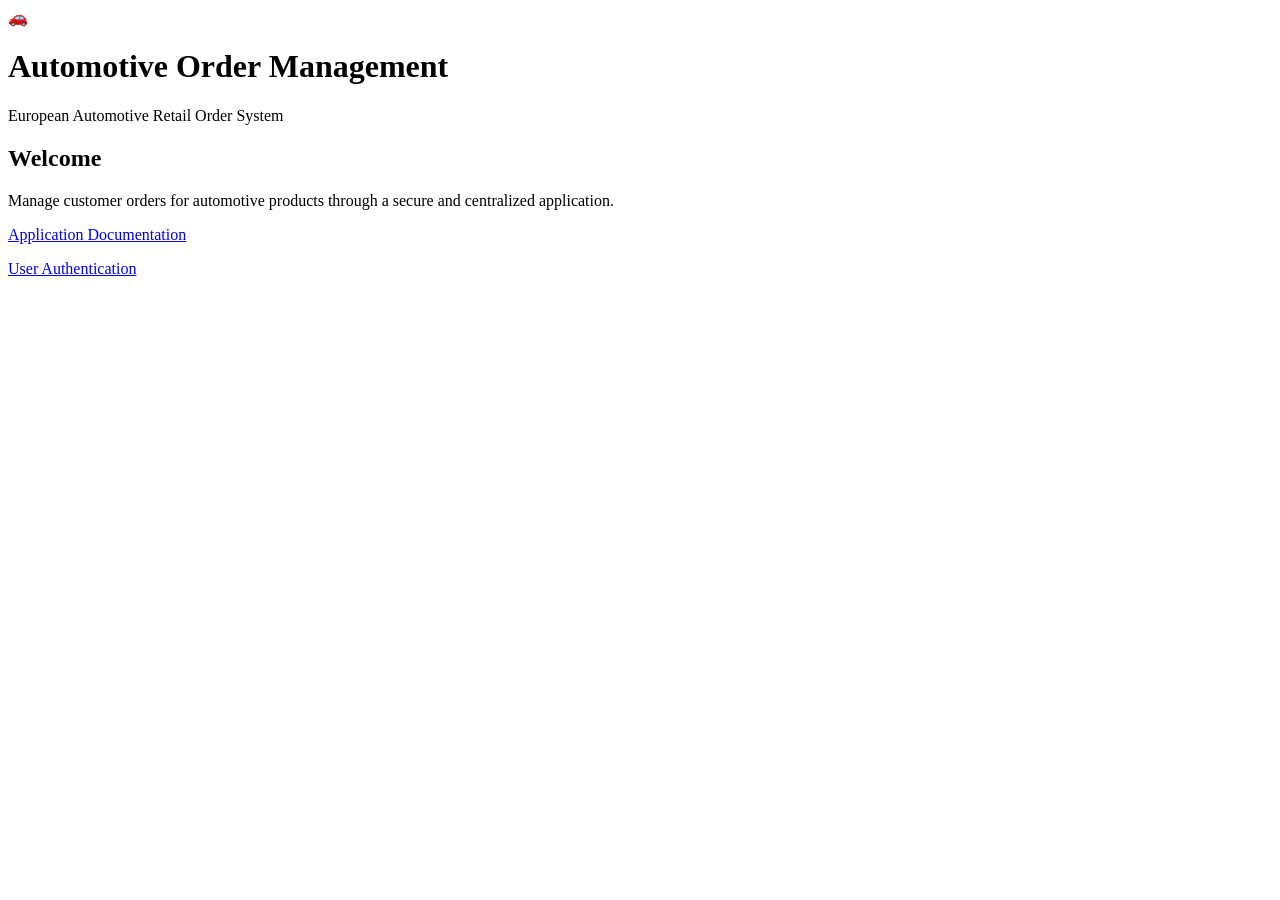
==== application/client/index.html @ 0a083071 "feat: add application navigation and session logout" ====
<!DOCTYPE html>
<html lang="en">
<head>
    <meta charset="UTF-8">
    <meta name="viewport" content="width=device-width, initial-scale=1.0">
    <title>Home | Automotive Order Management</title>
</head>
<body>

    <main>
        <header>
            <div aria-hidden="true">🚗</div>
            <h1>Automotive Order Management</h1>
            <p>European Automotive Retail Order System</p>
        </header>

        <section>
            <h2>Welcome</h2>

            <p>
                Manage customer orders for automotive products
                through a secure and centralized application.
            </p>

            <nav aria-label="Main navigation">
                <p>
                    <a href="documentation.html">
                        Application Documentation
                    </a>
                </p>

                <p>
                    <a href="login.html">
                        User Authentication
                    </a>
                </p>
            </nav>
        </section>
    </main>

</body>
</html>
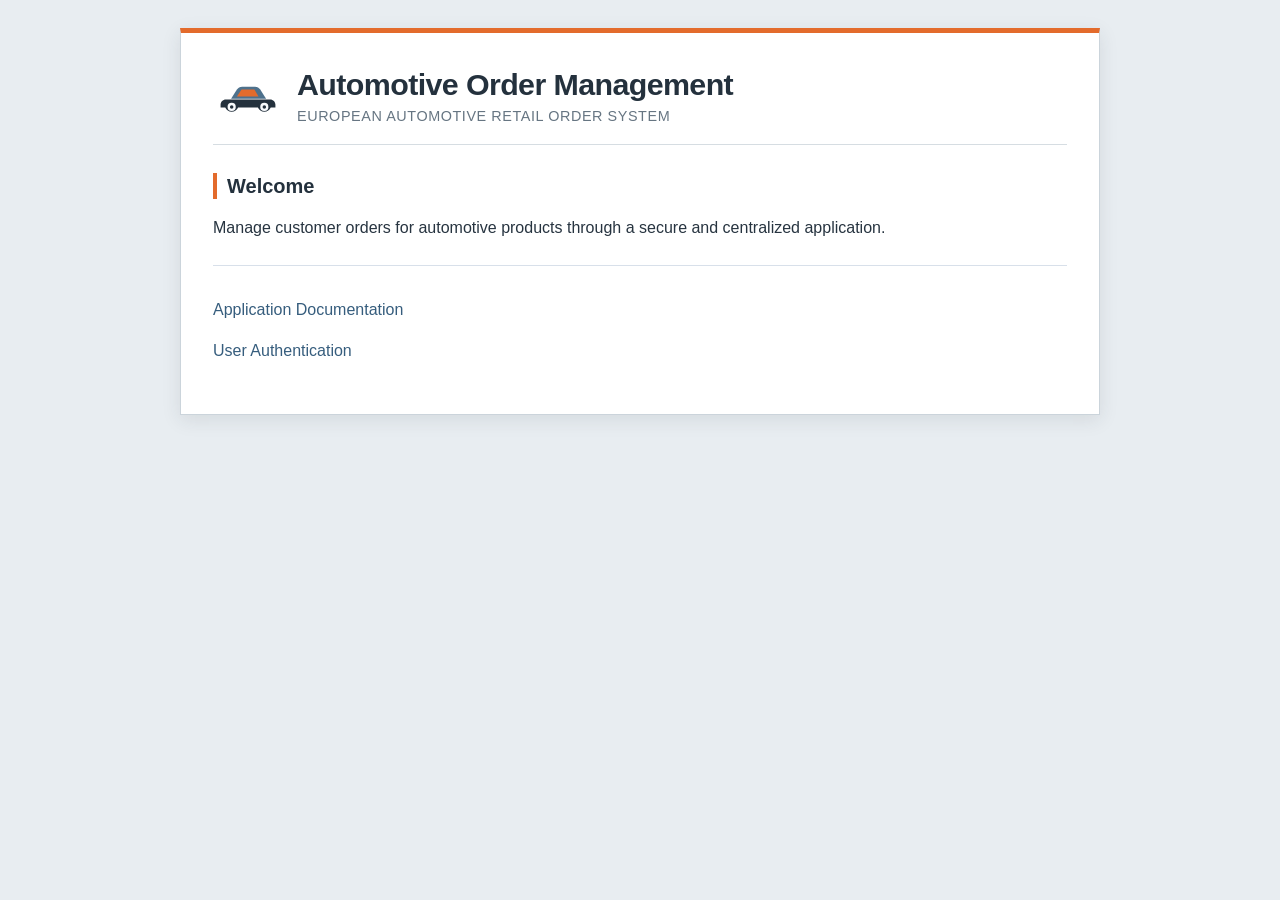
==== commit 7e2218e5: "style: improve automotive interface and document HTTPS setup" ====
--- a/application/client/index.html
+++ b/application/client/index.html
@@ -4,15 +4,19 @@
 <head>
     <meta charset="UTF-8">
     <meta name="viewport" content="width=device-width, initial-scale=1.0">
+    <link rel="stylesheet" href="styles.css">
     <title>Home | Automotive Order Management</title>
 </head>
 <body>
 
     <main>
-        <header>
+        <header class="brand-header">
             <div aria-hidden="true">🚗</div>
+            <img src="brand-mark.svg" alt="Automotive Order Management logo">
+            <div>
             <h1>Automotive Order Management</h1>
             <p>European Automotive Retail Order System</p>
+            </div>
         </header>
 
         <section>
--- a/application/client/styles.css
+++ b/application/client/styles.css
@@ -0,0 +1,252 @@
+
+/* GENERAL SETTINGS */
+
+* {
+    box-sizing: border-box;
+}
+
+body {
+    margin: 0;
+    padding: 28px 18px;
+    font-family: Arial, Helvetica, sans-serif;
+    background-color: #e8edf1;
+    color: #273440;
+    line-height: 1.6;
+}
+
+/* MAIN CONTENT */
+
+main {
+    max-width: 920px;
+    margin: 0 auto;
+    padding: 32px;
+    background-color: #ffffff;
+    border: 1px solid #cbd4db;
+    border-top: 5px solid #e36b2c;
+    box-shadow: 0 5px 18px rgba(36, 49, 61, 0.1);
+}
+
+.brand-header {
+    display: flex;
+    align-items: center;
+    gap: 14px;
+    margin-bottom: 24px;
+    padding-bottom: 16px;
+    border-bottom: 1px solid #d6dde2;
+}
+
+.brand-header img {
+    width: 70px;
+    height: auto;
+}
+
+.brand-header [aria-hidden="true"] {
+    display: none;
+}
+
+.brand-header p {
+    margin: 0;
+    color: #667582;
+    font-size: 0.9rem;
+    letter-spacing: 0.04em;
+    text-transform: uppercase;
+}
+
+/* HEADINGS */
+
+h1, h2, h3 {
+    color: #24313d;
+    line-height: 1.3;
+}
+
+h1 {
+    margin: 0;
+    font-size: 1.9rem;
+    letter-spacing: -0.02em;
+}
+
+h2 {
+    margin-top: 28px;
+    font-size: 1.25rem;
+    border-left: 4px solid #e36b2c;
+    padding-left: 10px;
+}
+
+h3 {
+    font-size: 1rem;
+    color: #4e718c;
+}
+
+/* FORMS */
+
+form {
+    margin: 20px 0;
+}
+
+fieldset {
+    margin-bottom: 20px;
+    padding: 20px;
+    border: 1px solid #cbd5e1;
+    border-radius: 3px;
+    background-color: #f8fafb;
+}
+
+legend {
+    padding: 0 8px;
+    font-weight: bold;
+    color: #365d7d;
+}
+
+label {
+    display: block;
+    margin: 10px 0 6px;
+    font-weight: 600;
+}
+
+input[type="text"],
+input[type="email"],
+input[type="tel"],
+input[type="password"],
+input[type="number"] {
+    width: 100%;
+    padding: 10px 12px;
+    border: 1px solid #b8c6d5;
+    border-radius: 3px;
+    background-color: #ffffff;
+    color: #243447;
+    font: inherit;
+}
+
+input:focus-visible,
+button:focus-visible,
+a:focus-visible {
+    outline: 3px solid #e9a06f;
+    outline-offset: 2px;
+}
+
+input[type="checkbox"],
+input[type="radio"] {
+    margin-right: 8px;
+    accent-color: #e36b2c;
+}
+
+input:disabled {
+    background-color: #e9edf2;
+    color: #64748b;
+    cursor: not-allowed;
+}
+
+/* BUTTONS */
+
+button {
+    margin-top: 10px;
+    padding: 11px 20px;
+    border: none;
+    border-radius: 3px;
+    background-color: #365d7d;
+    color: #ffffff;
+    font: inherit;
+    font-weight: bold;
+    cursor: pointer;
+}
+
+button:hover {
+    background-color: #243f55;
+}
+
+button:disabled {
+    background-color: #94a3b8;
+    cursor: not-allowed;
+}
+
+/* NAVIGATION */
+
+nav {
+    margin-top: 24px;
+    padding-top: 15px;
+    border-top: 1px solid #d8e0ea;
+}
+
+a {
+    color: #365d7d;
+    text-decoration: none;
+}
+
+a:hover {
+    text-decoration: underline;
+}
+
+/* SECTIONS AND RESULTS */
+
+section {
+    margin: 18px 0;
+}
+
+#result,
+#loginMessage,
+#sessionMessage {
+    margin-top: 15px;
+    font-weight: bold;
+}
+
+/* TABLES GENERATED BY PHP */
+
+table {
+    width: 100%;
+    margin: 15px 0 25px;
+    border-collapse: collapse;
+    font-size: 14px;
+}
+
+th, td {
+    padding: 12px;
+    border: 1px solid #cbd5e1;
+    text-align: left;
+}
+
+th {
+    background-color: #24313d;
+    color: #ffffff;
+}
+
+tbody tr:nth-child(even) {
+    background-color: #f1f5f7;
+}
+
+/* HIDDEN ELEMENTS */
+
+[hidden] {
+    display: none !important;
+}
+
+/* MOBILE SCREENS */
+
+@media (max-width: 600px) {
+
+    body {
+        padding: 10px;
+    }
+
+    main {
+        margin: 10px auto;
+        padding: 18px;
+    }
+
+    h1 {
+        font-size: 1.55rem;
+    }
+
+    fieldset {
+        padding: 12px;
+    }
+
+    .brand-header {
+        align-items: flex-start;
+    }
+
+    th, td {
+        padding: 7px;
+        font-size: 12px;
+        overflow-wrap: anywhere;
+    }
+}
